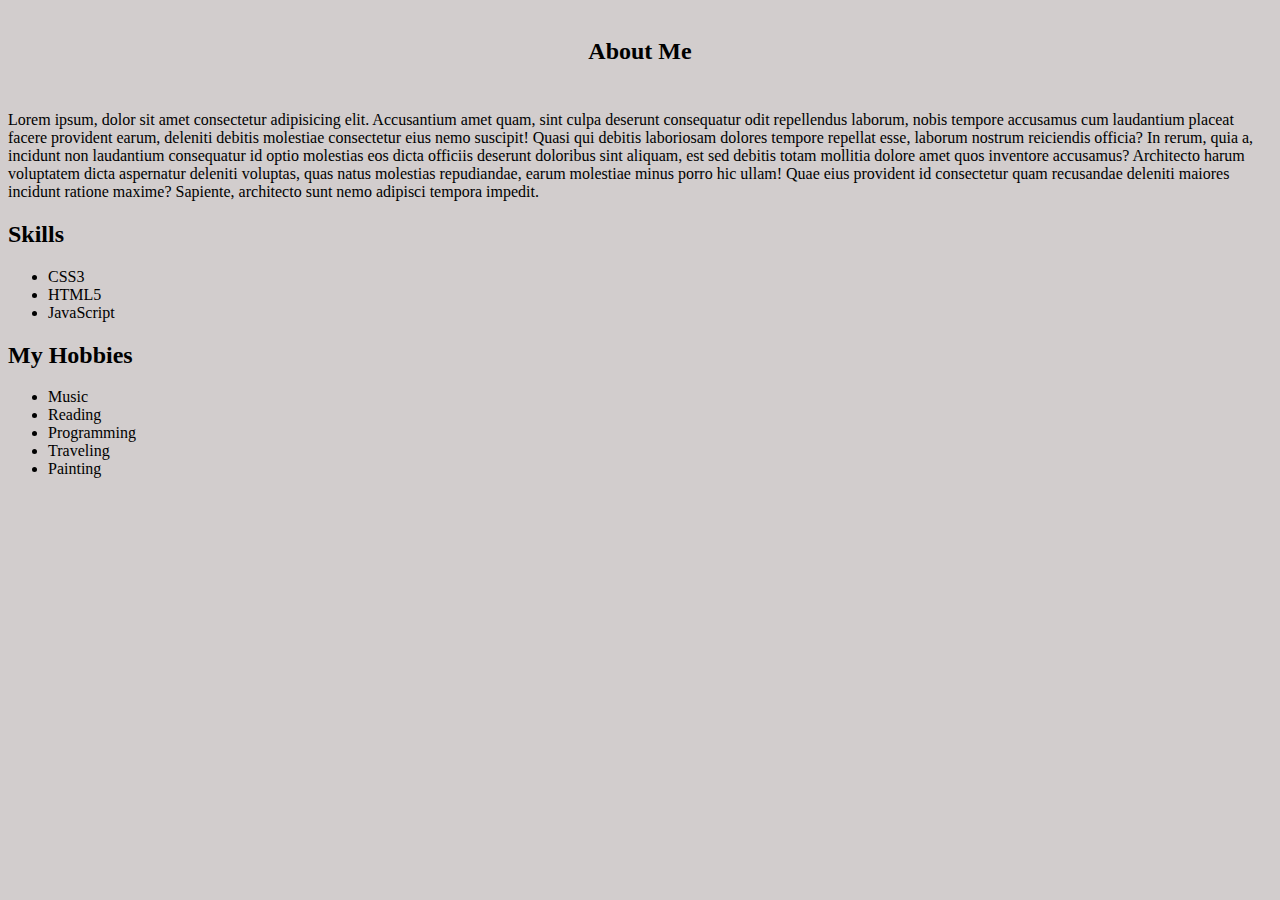
==== about.html @ 849122f8 "commit" ====
<!DOCTYPE html>
<html lang="en">
  <head>
    <meta charset="UTF-8" />
    <meta name="viewport" content="width=device-width, initial-scale=1.0" />
    <title>About</title>
    <link rel="stylesheet" href="style.css" />
  </head>
  <body>
    <header>
      <h2>About Me</h2>
    </header>
    <section id="about">
      <p>
        Lorem ipsum, dolor sit amet consectetur adipisicing elit. Accusantium
        amet quam, sint culpa deserunt consequatur odit repellendus laborum,
        nobis tempore accusamus cum laudantium placeat facere provident earum,
        deleniti debitis molestiae consectetur eius nemo suscipit! Quasi qui
        debitis laboriosam dolores tempore repellat esse, laborum nostrum
        reiciendis officia? In rerum, quia a, incidunt non laudantium
        consequatur id optio molestias eos dicta officiis deserunt doloribus
        sint aliquam, est sed debitis totam mollitia dolore amet quos inventore
        accusamus? Architecto harum voluptatem dicta aspernatur deleniti
        voluptas, quas natus molestias repudiandae, earum molestiae minus porro
        hic ullam! Quae eius provident id consectetur quam recusandae deleniti
        maiores incidunt ratione maxime? Sapiente, architecto sunt nemo adipisci
        tempora impedit.
      </p>
      <h2>Skills</h2>
      <ul>
        <li>CSS3</li>
        <li>HTML5</li>
        <li>JavaScript</li>
      </ul>
      <h2>My Hobbies</h2>
      <ul>
        <li>Music</li>
        <li>Reading</li>
        <li>Programming</li>
        <li>Traveling</li>
        <li>Painting</li>
      </ul>
    </section>
  </body>
</html>
---- style.css ----
body{
    background-color: #d2cdcd;
}
header {
  text-align: center;
  padding: 10px;
}

nav {
  text-align: center;
  background-color: #adacac;
  padding: 15px;
}

nav a {
  margin: 50px;
  text-decoration: none;
  color: #0a0a0a;
}

main {
  padding: 20px;
}
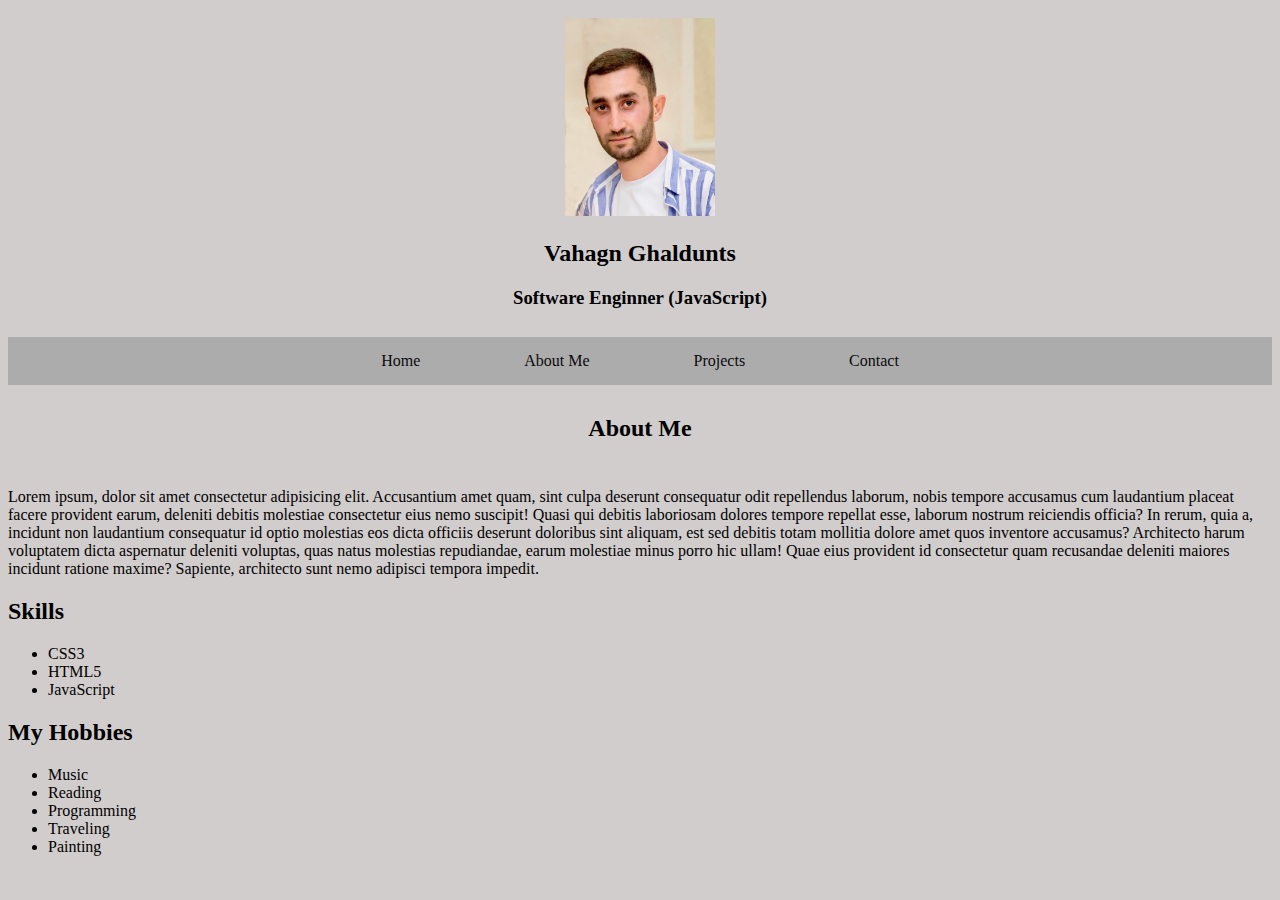
==== commit de288801: "commit" ====
--- a/about.html
+++ b/about.html
@@ -8,9 +8,25 @@
   </head>
   <body>
     <header>
-      <h2>About Me</h2>
+      <img
+        src="86BA0E97-C4ED-4B6A-B35C-E41D62FF69C9.JPEG"
+        alt="Profile Picture"
+        width="150"
+      />
+      <h2>Vahagn Ghaldunts</h2>
+      <h3>Software Enginner (JavaScript)</h3>
     </header>
+
+    <nav>
+      <a href="index.html">Home</a>
+      <a href="about.html">About Me</a>
+      <a href="project.html">Projects</a>
+      <a href="contact.html">Contact</a>
+    </nav>
     <section id="about">
+      <header>
+        <h2>About Me</h2>
+      </header>
       <p>
         Lorem ipsum, dolor sit amet consectetur adipisicing elit. Accusantium
         amet quam, sint culpa deserunt consequatur odit repellendus laborum,
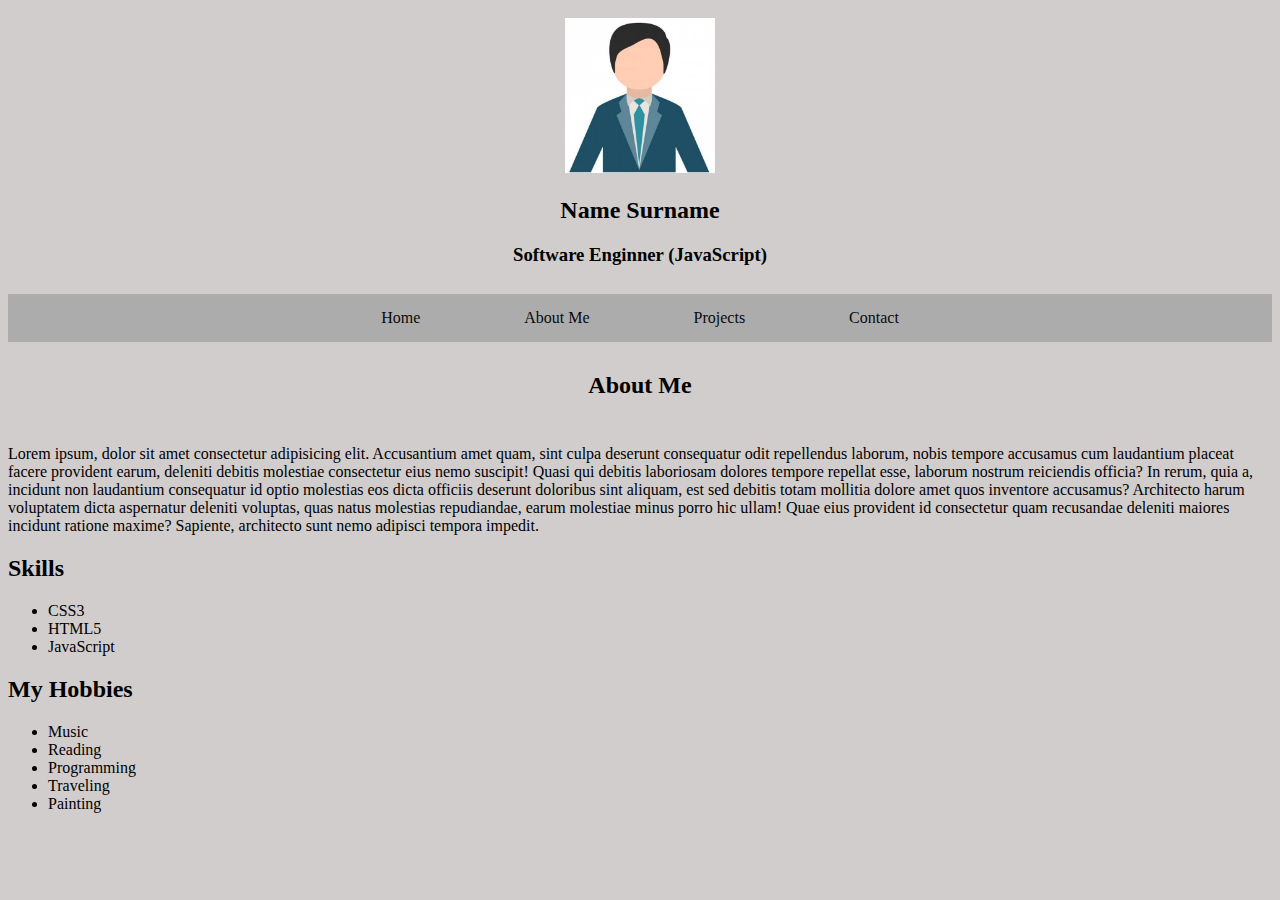
==== commit 73471b96: "commit" ====
--- a/about.html
+++ b/about.html
@@ -9,11 +9,11 @@
   <body>
     <header>
       <img
-        src="86BA0E97-C4ED-4B6A-B35C-E41D62FF69C9.JPEG"
+        src="Project-pictures/picture.png"
         alt="Profile Picture"
         width="150"
       />
-      <h2>Vahagn Ghaldunts</h2>
+      <h2>Name Surname</h2>
       <h3>Software Enginner (JavaScript)</h3>
     </header>
 
